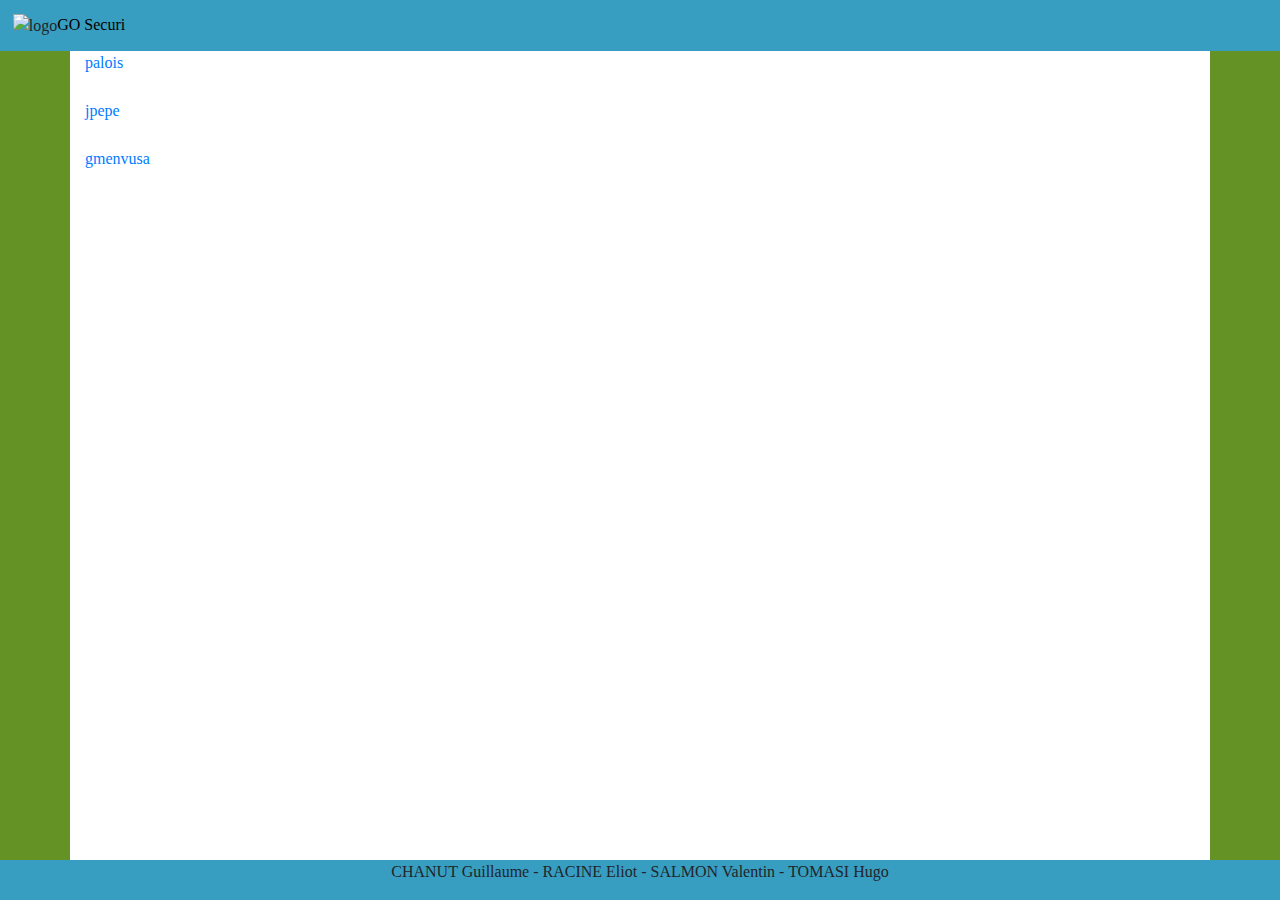
==== index.html @ 074d72f4 "mise à jour html" ====
<!DOCTYPE html>
<html lang="en">
<head>
    <title>Accueil</title>
    <meta charset="utf-8">
    <meta name="viewport" content="width=device-width, initial-scale=1">
    <link rel="stylesheet" href="https://maxcdn.bootstrapcdn.com/bootstrap/4.5.2/css/bootstrap.min.css">
    <link href="https://www.dafont.com/fr/roboto.font" rel="stylesheet">
    <script src="https://ajax.googleapis.com/ajax/libs/jquery/3.5.1/jquery.min.js"></script>
    <script src="https://cdnjs.cloudflare.com/ajax/libs/popper.js/1.16.0/umd/popper.min.js"></script>
    <script src="https://maxcdn.bootstrapcdn.com/bootstrap/4.5.2/js/bootstrap.min.js"></script>
    <style>
      body {
          margin: 0;
          background: #659224;
          font-family: "Roboto Light";
      }
      .content {
          display: flex;
          flex-direction: column;
          justify-content: center;
          height: 100vh;
      }
      .header {
          display: flex;
          flex-direction: row;
          align-content : center;
          background-color: #379EC1;
          z-index: 10000;
          padding: 1%;
      }
      header a {
          text-decoration: none;
          justify-content: center;
          color : black;
          text-align : center;
          font-family: "Roboto M";
      }
      main {
          flex: 1;
      }
      .container {
          display: flex;
          flex-direction: column;
          margin : 0;
          background-color: white;
          height: 100%;
      }
      .footer {
          display : flex;
          flex-direction: row;
          justify-content: space-around;
          background-color : #379EC1;
      }
      @media (min-width:768px) {
          .container {
              margin : 0 auto;
          }
      }
    </style>
</head>
<body>
    <div class="content">
        <header>
            <div class="header">
                <div>
                    <img alt="logo" src=" https://raw.githubusercontent.com/hugotms/b3_mspr_java/main/src/main/resources/logo.JPG " height="90%">
                </div>
                <div>
                    <a href="./index.html">GO Securi</a>
                </div>
            </div>
        </header>
        <main>
            <div class="container">
                <a href='./palois.html'>palois</a><br><a href='./jpepe.html'>jpepe</a><br><a href='./gmenvusa.html'>gmenvusa</a><br>
            </div>
        </main>
        <footer>
            <div class="footer">
                <p>CHANUT Guillaume - RACINE Eliot - SALMON Valentin - TOMASI Hugo</p>
            </div>
        </footer>
    </div>
</body>
</html>
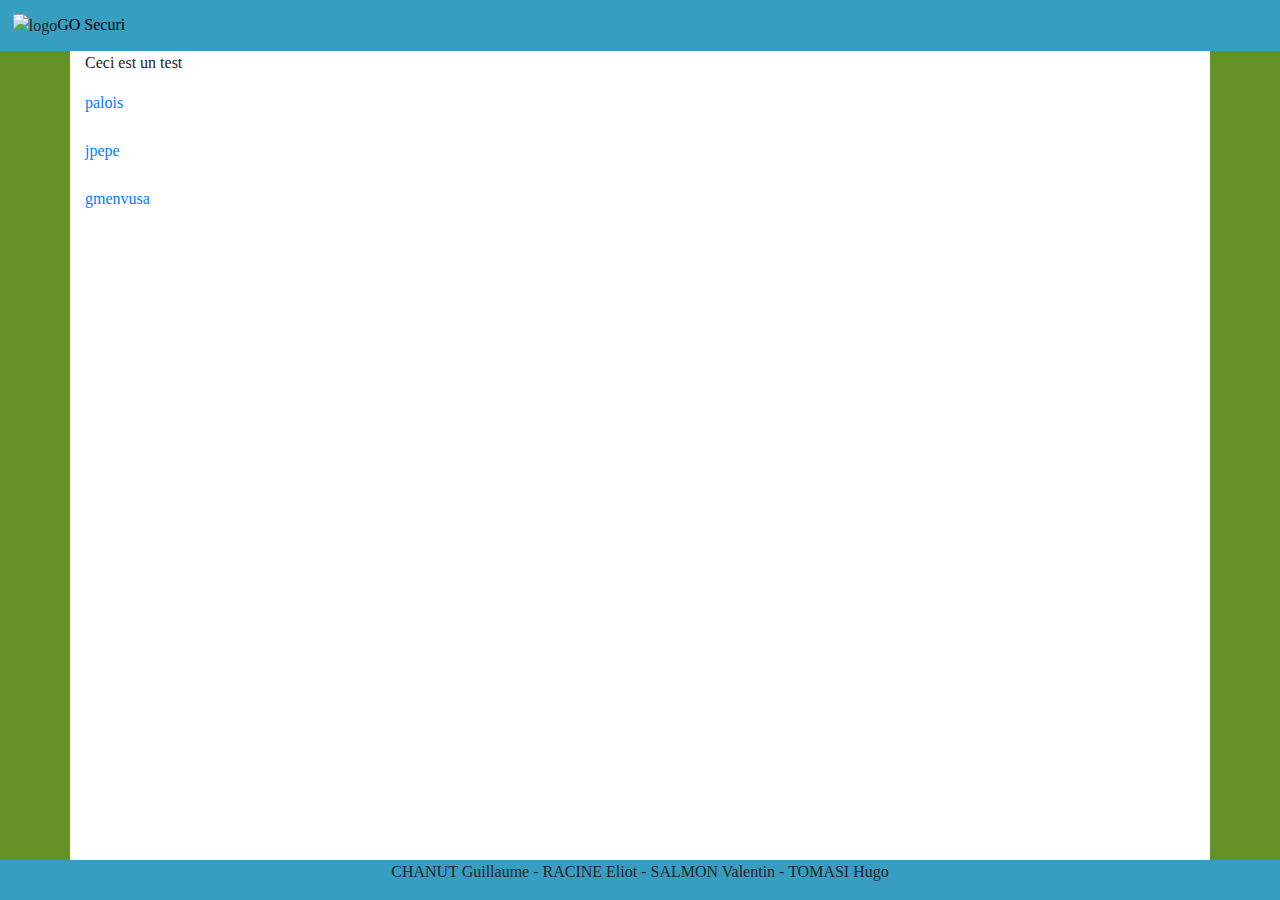
==== commit 0d7cd175: "mise à jour html" ====
--- a/index.html
+++ b/index.html
@@ -73,6 +73,7 @@
         </header>
         <main>
             <div class="container">
+                <p>Ceci est un test</p>
                 <a href='./palois.html'>palois</a><br><a href='./jpepe.html'>jpepe</a><br><a href='./gmenvusa.html'>gmenvusa</a><br>
             </div>
         </main>
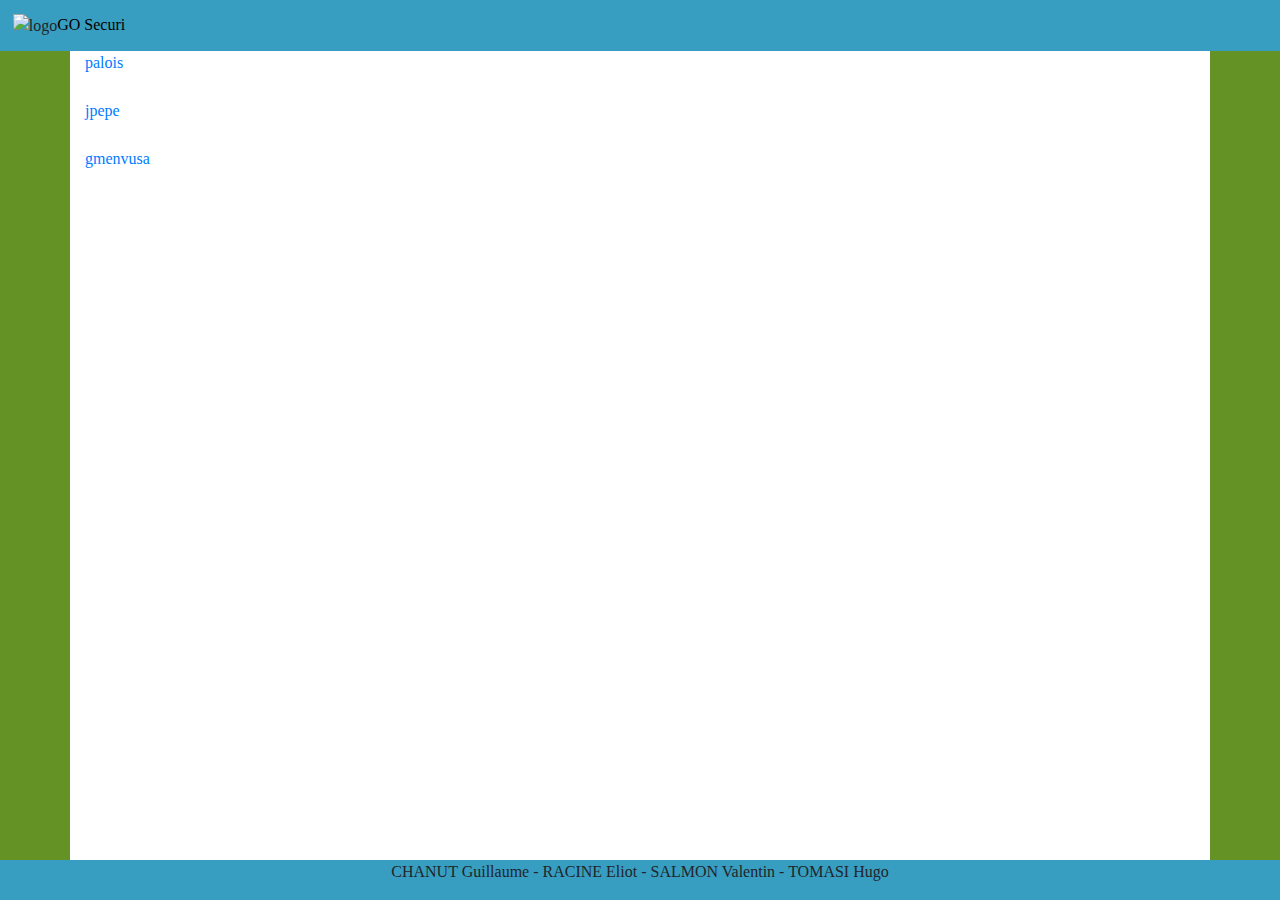
==== commit 15f20272: "mise à jour html" ====
--- a/index.html
+++ b/index.html
@@ -73,7 +73,6 @@
         </header>
         <main>
             <div class="container">
-                <p>Ceci est un test</p>
                 <a href='./palois.html'>palois</a><br><a href='./jpepe.html'>jpepe</a><br><a href='./gmenvusa.html'>gmenvusa</a><br>
             </div>
         </main>
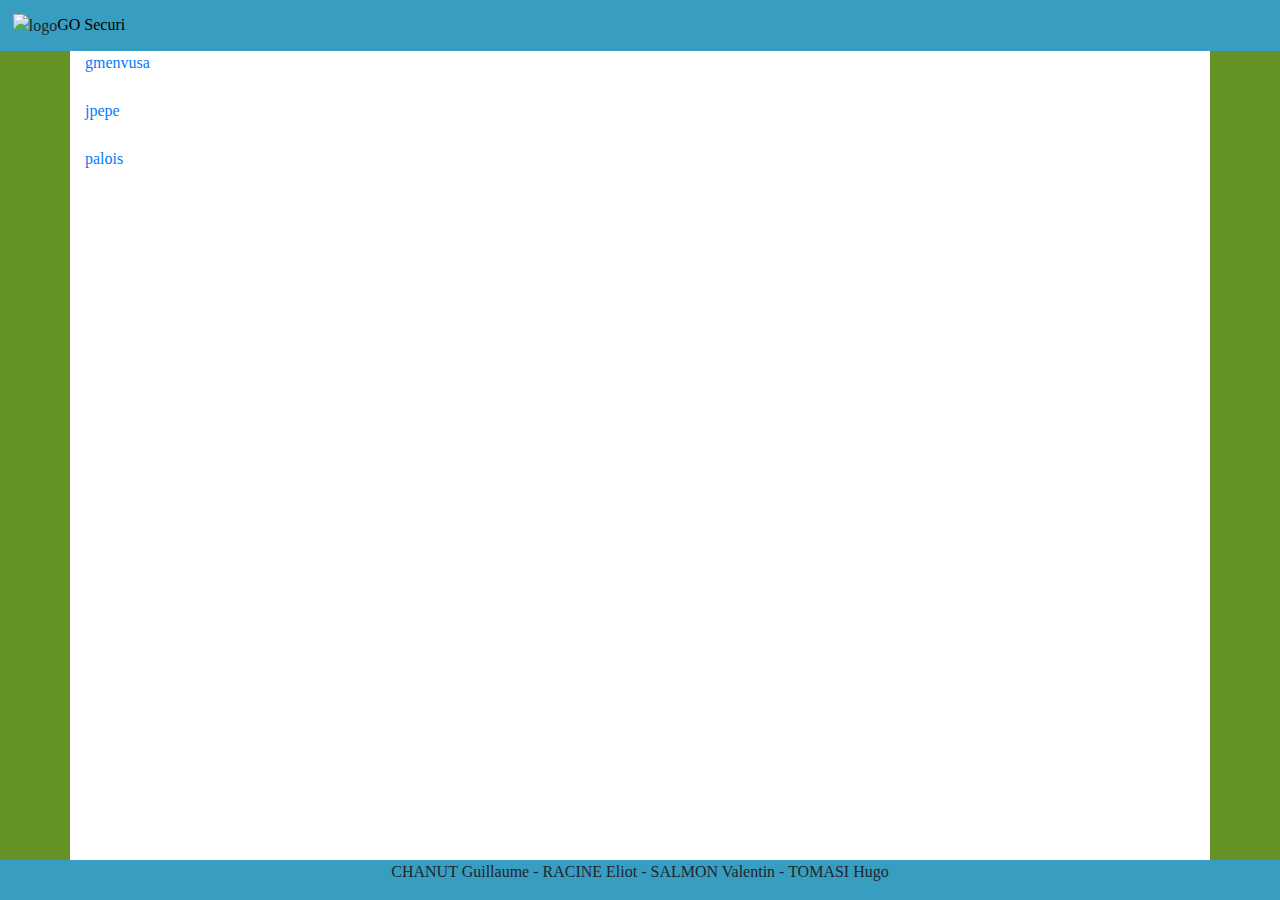
==== commit 1d4b7f21: "mise à jour html" ====
--- a/index.html
+++ b/index.html
@@ -73,7 +73,7 @@
         </header>
         <main>
             <div class="container">
-                <a href='./palois.html'>palois</a><br><a href='./jpepe.html'>jpepe</a><br><a href='./gmenvusa.html'>gmenvusa</a><br>
+                <a href='./gmenvusa.html'>gmenvusa</a><br><a href='./jpepe.html'>jpepe</a><br><a href='./palois.html'>palois</a><br>
             </div>
         </main>
         <footer>
